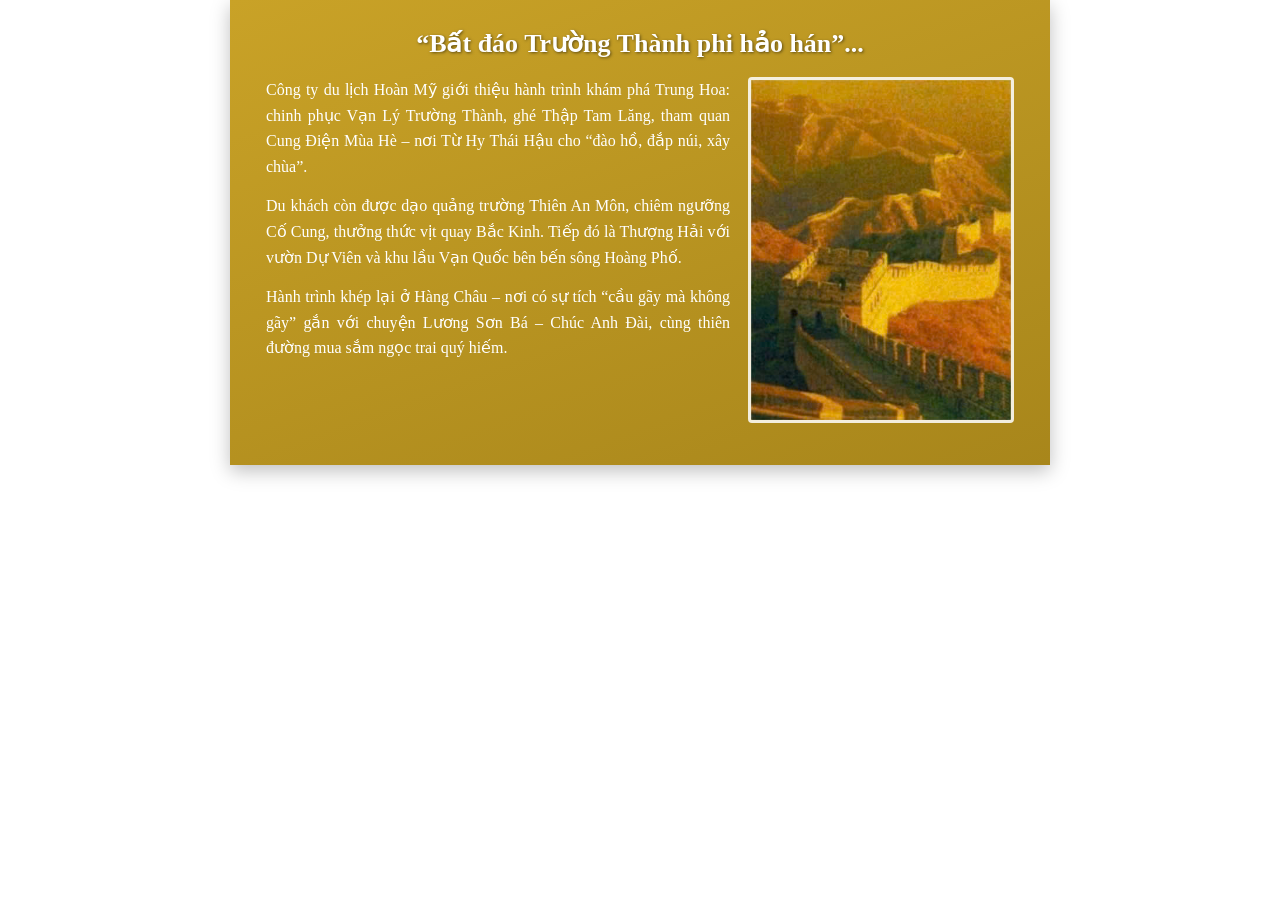
==== ex02/index.html @ f6828d93 "Add files via upload" ====
<!DOCTYPE html>
<html lang="vi">
<head>
  <meta charset="UTF-8">
  <meta name="viewport" content="width=device-width, initial-scale=1">
  <title>Hành trình Trung Hoa</title>
  <style>
    body {
      margin: 0;
      font-family: "Times New Roman", Times, "Noto Serif", serif;
    }
    .banner {
      display: flow-root;        
      max-width: 820px;
      margin: 0 auto;
      padding: 28px 36px;
      background: linear-gradient(160deg, #C9A227, #A8861B);
      color: #FFFFFF;
      box-shadow: 0 6px 18px rgba(0, 0, 0, 0.25);
      box-sizing: border-box;
    }
    .banner h1 {
      margin: 0 0 18px;
      font-size: 26px;
      color: #FFFFFF;
      text-align: center;
      text-shadow: 1px 1px 3px rgba(0, 0, 0, 0.5);
    }
    .banner p {
      margin: 0 0 14px;
      line-height: 1.6;
      text-align: justify;
    }
    .anh-noi {
      float: right;
      width: 260px;
      margin: 0 0 14px 18px;
      border: 3px solid rgba(255, 255, 255, 0.85);
      border-radius: 4px;
    }
    @media (max-width: 600px) {
      .banner {
        padding: 20px 18px;
      }
      .banner h1 {
        font-size: 22px;
      }
      .anh-noi {
        float: none;
        display: block;
        width: 100%;
        margin: 0 0 14px 0;
      }
    }
  </style>
</head>
<body>
  <article class="banner">
    <h1>“Bất đáo Trường Thành phi hảo hán”...</h1>
 
    <img class="anh-noi" src="Anh/Bai02/greatwall.jpg" alt="Vạn Lý Trường Thành">
 
    <p>Công ty du lịch Hoàn Mỹ giới thiệu hành trình khám phá Trung Hoa: chinh phục Vạn Lý Trường Thành, ghé Thập Tam Lăng, tham quan Cung Điện Mùa Hè – nơi Từ Hy Thái Hậu cho “đào hồ, đắp núi, xây chùa”.</p>
 
    <p>Du khách còn được dạo quảng trường Thiên An Môn, chiêm ngưỡng Cố Cung, thưởng thức vịt quay Bắc Kinh. Tiếp đó là Thượng Hải với vườn Dự Viên và khu lầu Vạn Quốc bên bến sông Hoàng Phố.</p>
 
    <p>Hành trình khép lại ở Hàng Châu – nơi có sự tích “cầu gãy mà không gãy” gắn với chuyện Lương Sơn Bá – Chúc Anh Đài, cùng thiên đường mua sắm ngọc trai quý hiếm.</p>
  </article>
</body>
</html>
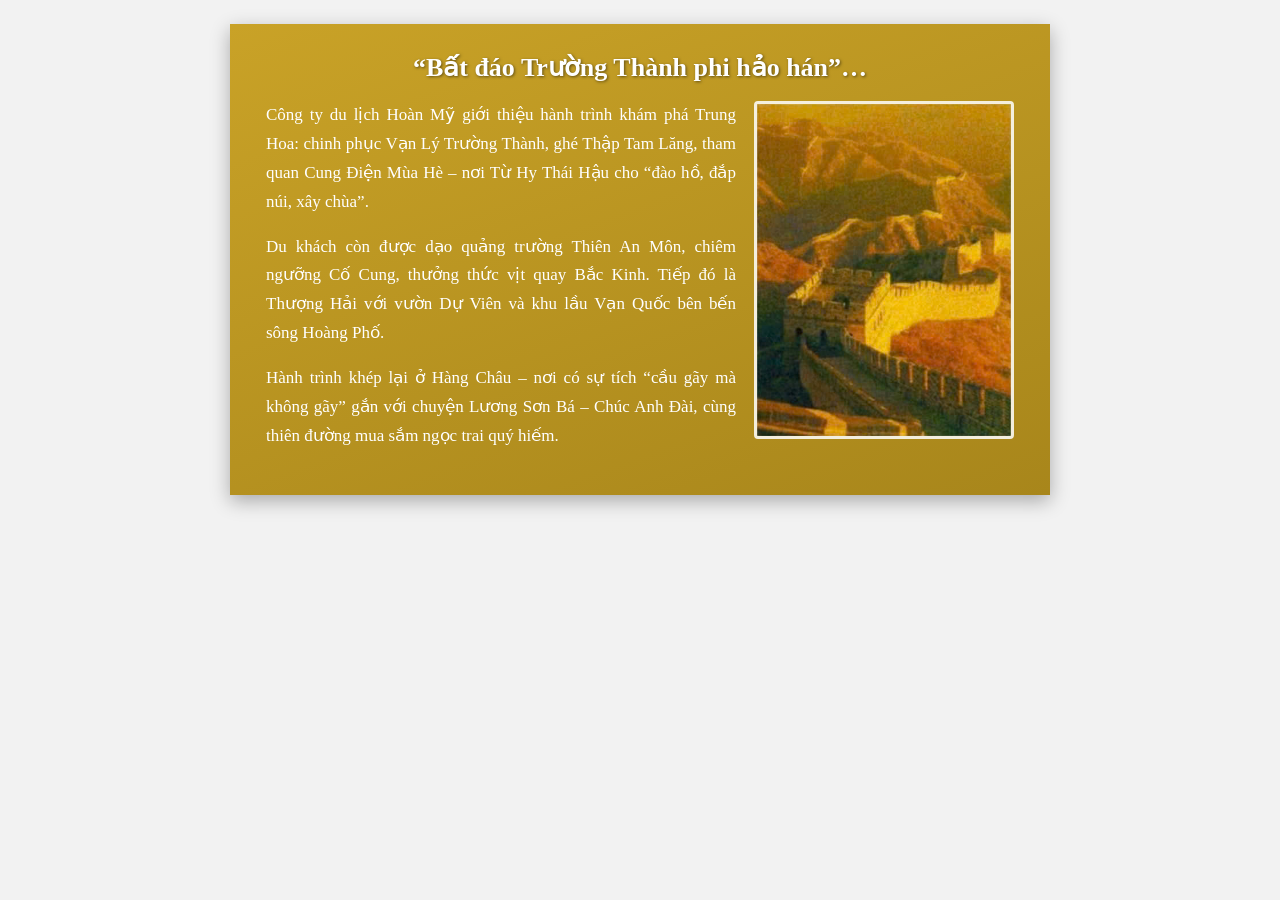
==== commit 0eeed612: "Add files via upload" ====
--- a/ex02/index.html
+++ b/ex02/index.html
@@ -1,71 +1,22 @@
-<!DOCTYPE html>
-<html lang="vi">
-<head>
-  <meta charset="UTF-8">
-  <meta name="viewport" content="width=device-width, initial-scale=1">
-  <title>Hành trình Trung Hoa</title>
-  <style>
-    body {
-      margin: 0;
-      font-family: "Times New Roman", Times, "Noto Serif", serif;
-    }
-    .banner {
-      display: flow-root;        
-      max-width: 820px;
-      margin: 0 auto;
-      padding: 28px 36px;
-      background: linear-gradient(160deg, #C9A227, #A8861B);
-      color: #FFFFFF;
-      box-shadow: 0 6px 18px rgba(0, 0, 0, 0.25);
-      box-sizing: border-box;
-    }
-    .banner h1 {
-      margin: 0 0 18px;
-      font-size: 26px;
-      color: #FFFFFF;
-      text-align: center;
-      text-shadow: 1px 1px 3px rgba(0, 0, 0, 0.5);
-    }
-    .banner p {
-      margin: 0 0 14px;
-      line-height: 1.6;
-      text-align: justify;
-    }
-    .anh-noi {
-      float: right;
-      width: 260px;
-      margin: 0 0 14px 18px;
-      border: 3px solid rgba(255, 255, 255, 0.85);
-      border-radius: 4px;
-    }
-    @media (max-width: 600px) {
-      .banner {
-        padding: 20px 18px;
-      }
-      .banner h1 {
-        font-size: 22px;
-      }
-      .anh-noi {
-        float: none;
-        display: block;
-        width: 100%;
-        margin: 0 0 14px 0;
-      }
-    }
-  </style>
-</head>
-<body>
-  <article class="banner">
-    <h1>“Bất đáo Trường Thành phi hảo hán”...</h1>
- 
-    <img class="anh-noi" src="Anh/Bai02/greatwall.jpg" alt="Vạn Lý Trường Thành">
- 
-    <p>Công ty du lịch Hoàn Mỹ giới thiệu hành trình khám phá Trung Hoa: chinh phục Vạn Lý Trường Thành, ghé Thập Tam Lăng, tham quan Cung Điện Mùa Hè – nơi Từ Hy Thái Hậu cho “đào hồ, đắp núi, xây chùa”.</p>
- 
-    <p>Du khách còn được dạo quảng trường Thiên An Môn, chiêm ngưỡng Cố Cung, thưởng thức vịt quay Bắc Kinh. Tiếp đó là Thượng Hải với vườn Dự Viên và khu lầu Vạn Quốc bên bến sông Hoàng Phố.</p>
- 
-    <p>Hành trình khép lại ở Hàng Châu – nơi có sự tích “cầu gãy mà không gãy” gắn với chuyện Lương Sơn Bá – Chúc Anh Đài, cùng thiên đường mua sắm ngọc trai quý hiếm.</p>
-  </article>
-</body>
-</html>
- +<!DOCTYPE html>
+<html lang="vi">
+<head>
+  <meta charset="UTF-8">
+  <meta name="viewport" content="width=device-width, initial-scale=1.0">
+  <title>Hành trình Trung Hoa</title>
+  <link rel="stylesheet" href="css/style.css">
+</head>
+<body>
+  <article class="banner">
+    <h1>“Bất đáo Trường Thành phi hảo hán”…</h1>
+
+    <img class="anh-noi" src="images/greatwall.jpg" alt="Vạn Lý Trường Thành">
+
+    <p>Công ty du lịch Hoàn Mỹ giới thiệu hành trình khám phá Trung Hoa: chinh phục Vạn Lý Trường Thành, ghé Thập Tam Lăng, tham quan Cung Điện Mùa Hè – nơi Từ Hy Thái Hậu cho “đào hồ, đắp núi, xây chùa”.</p>
+
+    <p>Du khách còn được dạo quảng trường Thiên An Môn, chiêm ngưỡng Cố Cung, thưởng thức vịt quay Bắc Kinh. Tiếp đó là Thượng Hải với vườn Dự Viên và khu lầu Vạn Quốc bên bến sông Hoàng Phố.</p>
+
+    <p>Hành trình khép lại ở Hàng Châu – nơi có sự tích “cầu gãy mà không gãy” gắn với chuyện Lương Sơn Bá – Chúc Anh Đài, cùng thiên đường mua sắm ngọc trai quý hiếm.</p>
+  </article>
+</body>
+</html>
--- a/ex02/css/style.css
+++ b/ex02/css/style.css
@@ -0,0 +1,61 @@
+* {
+  box-sizing: border-box;
+}
+
+body {
+  margin: 0;
+  padding: 24px 12px;
+  background: #f2f2f2;
+  font-family: "Times New Roman", Times, serif;
+}
+
+.banner {
+  max-width: 820px;
+  margin: 0 auto;
+  padding: 28px 36px;
+  background: linear-gradient(160deg, #C9A227, #A8861B);
+  color: #FFFFFF;
+  box-shadow: 0 6px 18px rgba(0, 0, 0, 0.3);
+  overflow: hidden; /* bao trọn ảnh nổi */
+}
+
+.banner h1 {
+  margin: 0 0 18px;
+  font-size: 26px;
+  text-align: center;
+  color: #FFFFFF;
+  text-shadow: 1px 1px 3px rgba(0, 0, 0, 0.5);
+}
+
+.banner p {
+  margin: 0 0 16px;
+  font-size: 17px;
+  line-height: 1.7;
+  text-align: justify;
+}
+
+.anh-noi {
+  float: right;
+  width: 260px;
+  margin: 0 0 14px 18px;
+  border: 3px solid rgba(255, 255, 255, 0.85);
+  border-radius: 4px;
+}
+
+@media (max-width: 600px) {
+  .banner {
+    padding: 20px 16px;
+  }
+
+  .banner h1 {
+    font-size: 22px;
+  }
+
+  .anh-noi {
+    float: none;
+    display: block;
+    width: 100%;
+    max-width: 320px;
+    margin: 0 auto 16px;
+  }
+}
